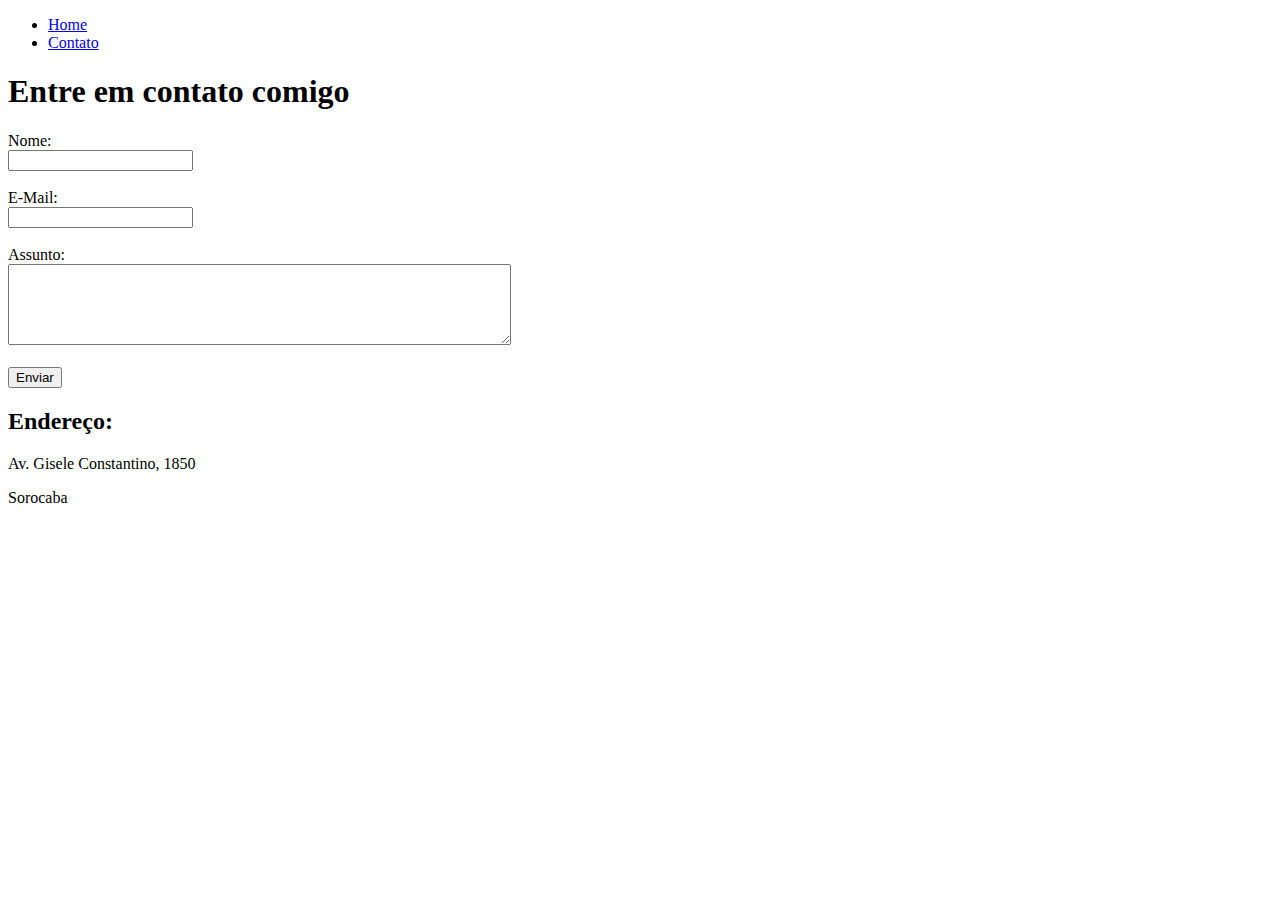
==== contato.html @ 6e6d1482 "feat: estrutura base do html" ====
<!DOCTYPE html>
<html lang="pt-br">
<head>
    <meta charset="UTF-8">
    <meta name="viewport" content="width=device-width, initial-scale=1.0">
    <title>Contato</title>
</head>
<body>
    <ul>
        <li>
            <a href="index.html">Home</a>
        </li>
        <li>
            <a href="contato.html">Contato</a>
        </li>
    </ul>

    <h1>Entre em contato comigo</h1>

    <form>
        <label for="nome">Nome: </label> <br>
        <input type="text" id="nome">
        <br>
        <br>
        <label for="email">E-Mail: </label> <br>
        <input type="email" id="email">
        <br>
        <br>
        <label for="assunto">Assunto: </label> <br>
        <textarea name="assunto" id="assunto" cols="60" rows="5"></textarea>
        <br>
        <br>
        <button>Enviar</button>
    </form>

    <h2>Endereço:</h2>
    <p>Av. Gisele Constantino, 1850</p>
    <p>Sorocaba</p>
    <iframe src="https://www.google.com/maps/embed?pb=!1m18!1m12!1m3!1d1828.9636642391627!2d-47.46460105324658!3d-23.5351160477651!2m3!1f0!2f0!3f0!3m2!1i1024!2i768!4f13.1!3m3!1m2!1s0x94c58bbac24a3197%3A0xab3c23af52fc5e87!2sShopping%20Iguatemi%20Esplanada!5e0!3m2!1spt-BR!2sbr!4v1621346850493!5m2!1spt-BR!2sbr" width="400" height="250" style="border:0;" allowfullscreen="" loading="lazy"></iframe>

</body>
</html>
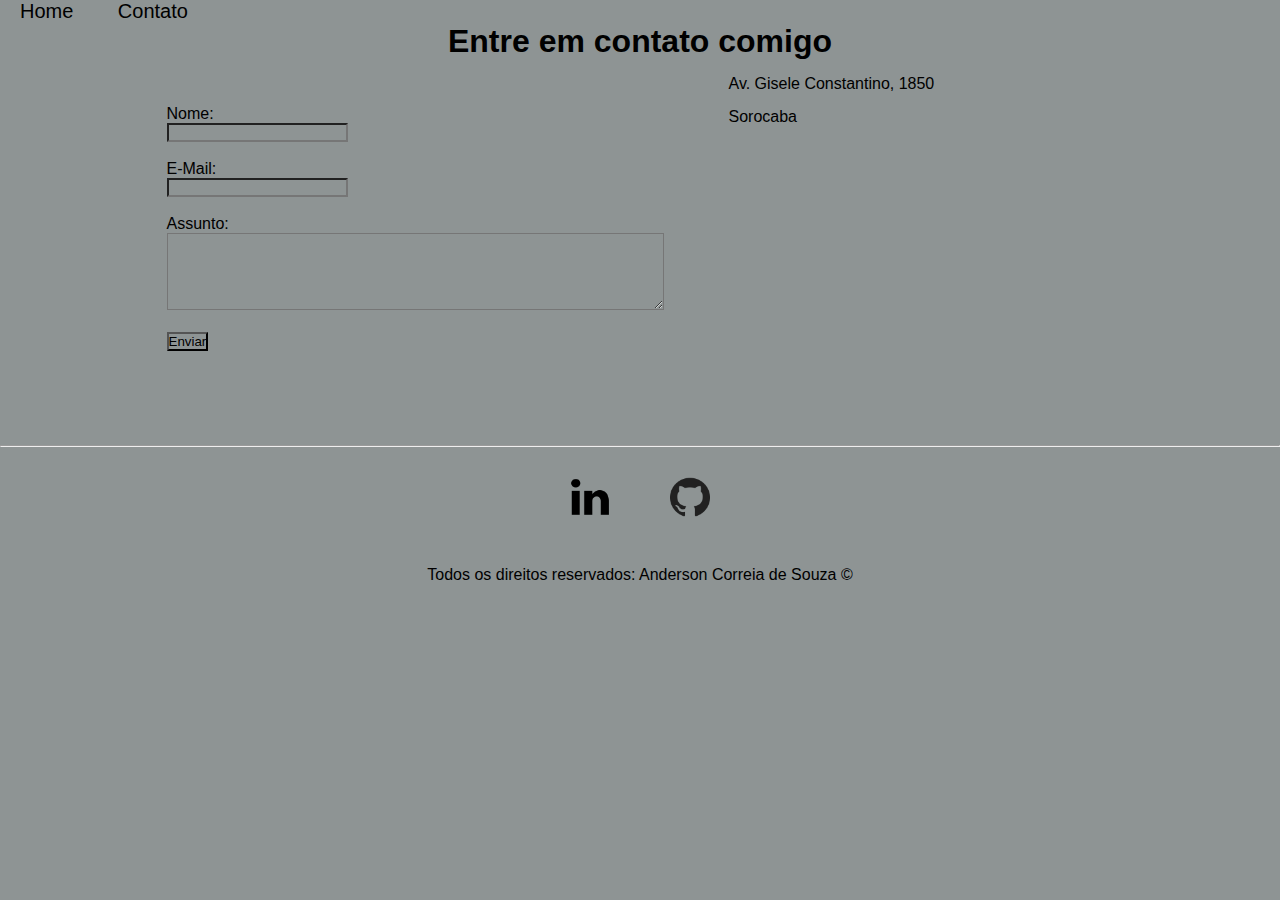
==== commit bab009b6: "feat: adicionado o css" ====
--- a/contato.html
+++ b/contato.html
@@ -4,9 +4,10 @@
     <meta charset="UTF-8">
     <meta name="viewport" content="width=device-width, initial-scale=1.0">
     <title>Contato</title>
+    <link rel="stylesheet" href="assets/css/style.css">
 </head>
 <body>
-    <ul>
+    <ul id="menu">
         <li>
             <a href="index.html">Home</a>
         </li>
@@ -15,28 +16,49 @@
         </li>
     </ul>
 
-    <h1>Entre em contato comigo</h1>
+    <h1 class="center">Entre em contato comigo</h1>
 
-    <form>
-        <label for="nome">Nome: </label> <br>
-        <input type="text" id="nome">
-        <br>
-        <br>
-        <label for="email">E-Mail: </label> <br>
-        <input type="email" id="email">
-        <br>
-        <br>
-        <label for="assunto">Assunto: </label> <br>
-        <textarea name="assunto" id="assunto" cols="60" rows="5"></textarea>
-        <br>
-        <br>
-        <button>Enviar</button>
-    </form>
+    <div class="container mb-50">
+        <div>
+            <form>
+                <label for="nome">Nome: </label> <br>
+                <input type="text" id="nome">
+                <br>
+                <br>
+                <label for="email">E-Mail: </label> <br>
+                <input type="email" id="email">
+                <br>
+                <br>
+                <label for="assunto">Assunto: </label> <br>
+                <textarea name="assunto" id="assunto" cols="60" rows="5"></textarea>
+                <br>
+                <br>
+                <button>Enviar</button>
+            </form>
+        </div>
 
-    <h2>Endereço:</h2>
-    <p>Av. Gisele Constantino, 1850</p>
-    <p>Sorocaba</p>
-    <iframe src="https://www.google.com/maps/embed?pb=!1m18!1m12!1m3!1d1828.9636642391627!2d-47.46460105324658!3d-23.5351160477651!2m3!1f0!2f0!3f0!3m2!1i1024!2i768!4f13.1!3m3!1m2!1s0x94c58bbac24a3197%3A0xab3c23af52fc5e87!2sShopping%20Iguatemi%20Esplanada!5e0!3m2!1spt-BR!2sbr!4v1621346850493!5m2!1spt-BR!2sbr" width="400" height="250" style="border:0;" allowfullscreen="" loading="lazy"></iframe>
+        <div class="ml-50">
+            <p>Av. Gisele Constantino, 1850</p>
+            <p>Sorocaba</p>
+            <iframe src="https://www.google.com/maps/embed?pb=!1m18!1m12!1m3!1d1828.9636642391627!2d-47.46460105324658!3d-23.5351160477651!2m3!1f0!2f0!3f0!3m2!1i1024!2i768!4f13.1!3m3!1m2!1s0x94c58bbac24a3197%3A0xab3c23af52fc5e87!2sShopping%20Iguatemi%20Esplanada!5e0!3m2!1spt-BR!2sbr!4v1621346850493!5m2!1spt-BR!2sbr" width="400" height="250" style="border:0;" allowfullscreen="" loading="lazy"></iframe>           
+        </div>
+    </div>
+
+    <hr>
+    <footer>
+        <div class="container">
+
+            <a href="https://www.linkedin.com/in/anderson-correia/" target="_blank">
+                <img class="tm-social p-30" src="assets/img/linkedin.png" alt="Logo do Linkedin" title="Linkedin">
+            </a>
+
+            <a href="https://github.com/Anderson815" target="_blank">
+                <img class="tm-social p-30" src="assets/img/github.png" alt="Logo do GitHub" title="GitHub">
+            </a>
+        </div>
+
+        <p class="center">Todos os direitos reservados: Anderson Correia de Souza &copy;</p>     
+    </footer>
 
 </body>
 </html>--- a/assets/css/style.css
+++ b/assets/css/style.css
@@ -0,0 +1,76 @@
+/*Estilo da página index.html*/
+
+*{
+    padding: 0;
+    margin: 0;
+    font-family: Arial;
+    background-color: rgb(142, 148, 148);
+}
+
+p{
+    margin: 15px;
+}
+
+.container{
+    display: flex; /*Indica que vai ser um flex box*/
+    flex-flow: row; /**/
+    justify-content: center;
+    align-items: center;
+}
+
+#menu li{
+    display: inline;
+    padding: 20px;
+}
+
+#menu li a{
+    text-decoration: none; 
+    color: black;
+    font-size: 20px;
+    font-family: sans-serif;
+}
+
+#menu li a:hover{
+    color: gray;
+}
+
+.center{
+    text-align: center;
+}
+
+.p-30{
+    padding: 30px;
+}
+
+.br-50{
+    border-radius: 50%;
+}
+
+.wh-200{
+    height: 200px;
+    width: 200px;
+}
+
+.tm-social{
+    height: 40px;
+    width: 40px;  
+}
+
+.mb-50{
+    margin-bottom: 50px;
+}
+
+.justify{
+    text-align: justify;
+}
+
+.ml-50{
+    margin-left: 50px;
+}
+
+#foto_perfil{
+    padding: 0;
+    margin: 15px;
+    border: 5px solid rgb(21, 115, 192);
+}
+/*Estilo da página contato.html*/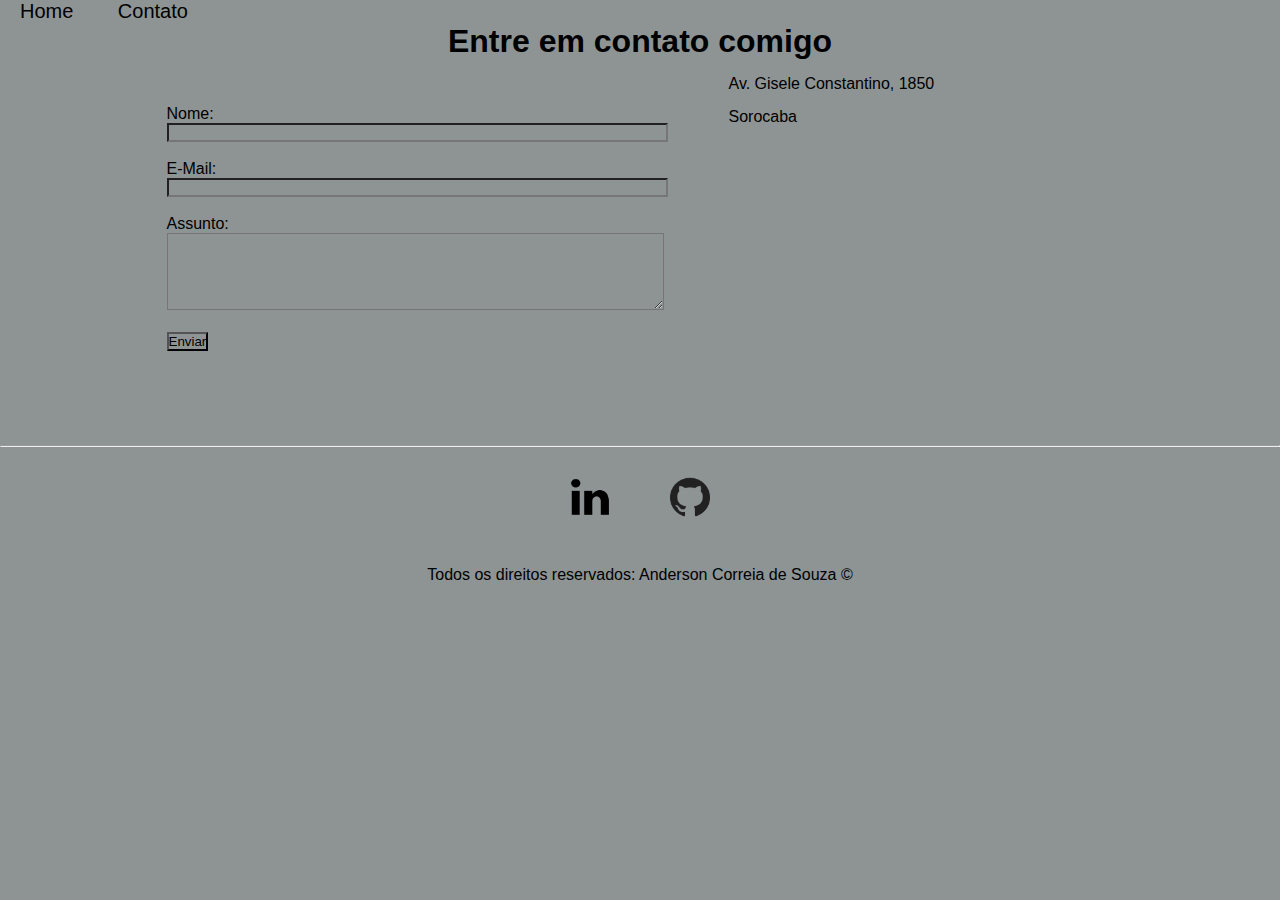
==== commit 4e4b51ed: "add script" ====
--- a/contato.html
+++ b/contato.html
@@ -22,25 +22,25 @@
         <div>
             <form>
                 <label for="nome">Nome: </label> <br>
-                <input type="text" id="nome">
-                <br>
+                <input type="text" id="nome" onkeyup='validaNome()'>
+                <div id="txtNome"></div>
                 <br>
                 <label for="email">E-Mail: </label> <br>
-                <input type="email" id="email">
-                <br>
+                <input type="email" id="email" onkeyup='validaEmail()'>
+                <div id="txtEmail"></div>
                 <br>
                 <label for="assunto">Assunto: </label> <br>
-                <textarea name="assunto" id="assunto" cols="60" rows="5"></textarea>
+                <textarea name="assunto" id="assunto" cols="60" rows="5" onkeyup="validaAssunto()"></textarea>
+                <div id="txtAssunto"></div>
                 <br>
-                <br>
-                <button>Enviar</button>
+                <button onclick="enviar()">Enviar</button>
             </form>
         </div>
 
         <div class="ml-50">
             <p>Av. Gisele Constantino, 1850</p>
             <p>Sorocaba</p>
-            <iframe src="https://www.google.com/maps/embed?pb=!1m18!1m12!1m3!1d1828.9636642391627!2d-47.46460105324658!3d-23.5351160477651!2m3!1f0!2f0!3f0!3m2!1i1024!2i768!4f13.1!3m3!1m2!1s0x94c58bbac24a3197%3A0xab3c23af52fc5e87!2sShopping%20Iguatemi%20Esplanada!5e0!3m2!1spt-BR!2sbr!4v1621346850493!5m2!1spt-BR!2sbr" width="400" height="250" style="border:0;" allowfullscreen="" loading="lazy"></iframe>           
+            <iframe src="https://www.google.com/maps/embed?pb=!1m18!1m12!1m3!1d1828.9636642391627!2d-47.46460105324658!3d-23.5351160477651!2m3!1f0!2f0!3f0!3m2!1i1024!2i768!4f13.1!3m3!1m2!1s0x94c58bbac24a3197%3A0xab3c23af52fc5e87!2sShopping%20Iguatemi%20Esplanada!5e0!3m2!1spt-BR!2sbr!4v1621346850493!5m2!1spt-BR!2sbr" width="400" height="250" style="border:0;" allowfullscreen="" loading="lazy" id="mapa" onmouseover="mapaZoom()" onmouseout="mapaNormal()"></iframe>           
         </div>
     </div>
 
@@ -60,5 +60,6 @@
         <p class="center">Todos os direitos reservados: Anderson Correia de Souza &copy;</p>     
     </footer>
 
+    <script src="assets/js/script.js"></script>
 </body>
 </html>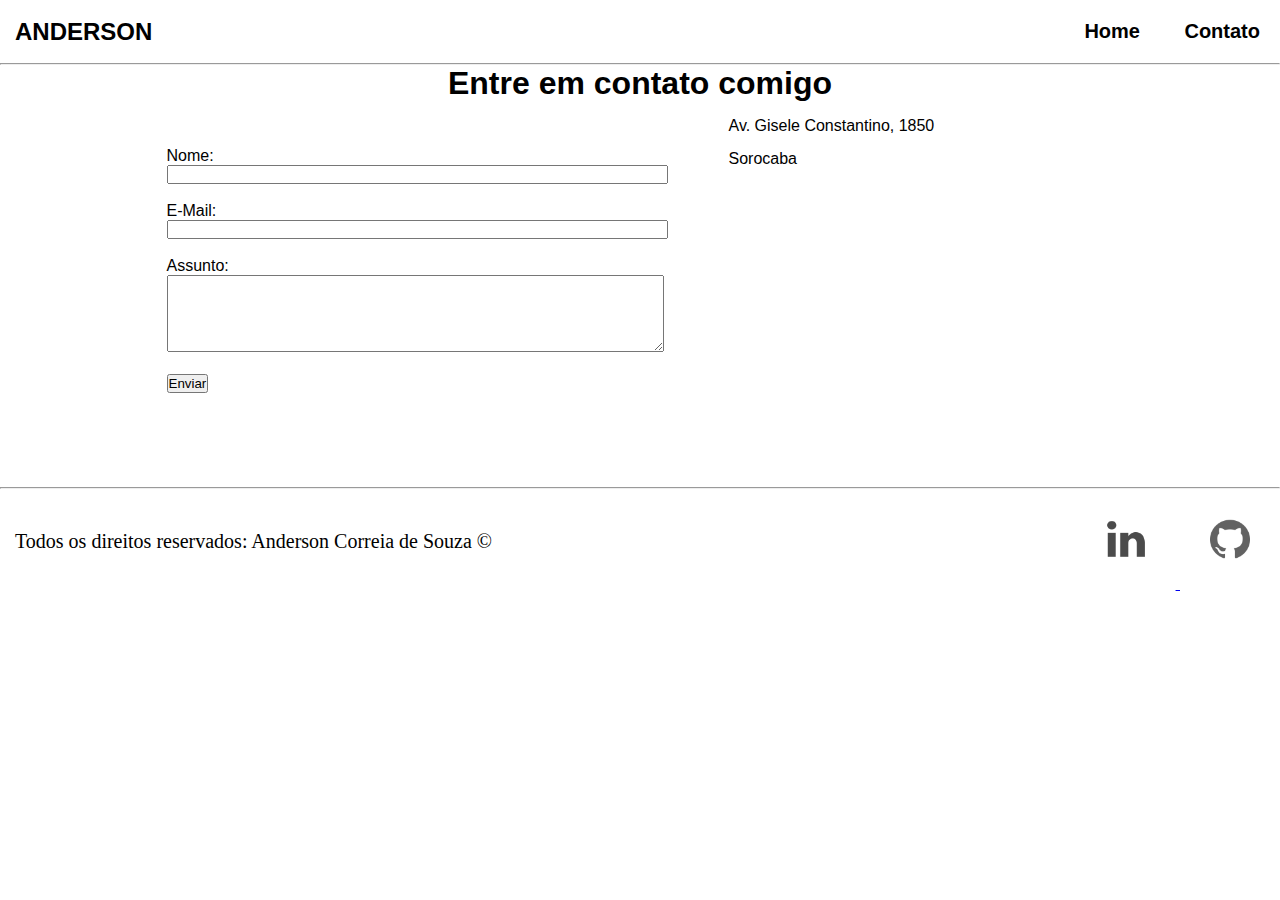
==== commit 512aab97: "melhora do cabeçalho e roda-pé" ====
--- a/contato.html
+++ b/contato.html
@@ -7,14 +7,20 @@
     <link rel="stylesheet" href="assets/css/style.css">
 </head>
 <body>
-    <ul id="menu">
-        <li>
-            <a href="index.html">Home</a>
-        </li>
-        <li>
-            <a href="contato.html">Contato</a>
-        </li>
-    </ul>
+    <header id="cabecalho">
+        <p>ANDERSON</p>
+
+        <ul id="menu">
+            <li>
+                <a href="index.html">Home</a>
+            </li>
+            <li>
+                <a href="contato.html">Contato</a>
+            </li>
+        </ul>
+        
+    </header>
+    <hr>
 
     <h1 class="center">Entre em contato comigo</h1>
 
@@ -46,18 +52,21 @@
 
     <hr>
     <footer>
-        <div class="container">
+        <div id="rodape" class="container">
 
-            <a href="https://www.linkedin.com/in/anderson-correia/" target="_blank">
-                <img class="tm-social p-30" src="assets/img/linkedin.png" alt="Logo do Linkedin" title="Linkedin">
-            </a>
+            <p class="center">Todos os direitos reservados: Anderson Correia de Souza &copy;</p>     
 
-            <a href="https://github.com/Anderson815" target="_blank">
-                <img class="tm-social p-30" src="assets/img/github.png" alt="Logo do GitHub" title="GitHub">
-            </a>
-        </div>
+            <div>
+                <a href="https://www.linkedin.com/in/anderson-correia/" target="_blank">
+                    <img class="tm-social p-30" src="assets/img/linkedin.png" alt="Logo do Linkedin" title="Linkedin">
+                </a>
+    
+                <a href="https://github.com/Anderson815" target="_blank">
+                    <img class="tm-social p-30" src="assets/img/github.png" alt="Logo do GitHub" title="GitHub">
+                </a>
+            </div>
 
-        <p class="center">Todos os direitos reservados: Anderson Correia de Souza &copy;</p>     
+        </div>  
     </footer>
 
     <script src="assets/js/script.js"></script>
--- a/assets/css/style.css
+++ b/assets/css/style.css
@@ -4,7 +4,6 @@
     padding: 0;
     margin: 0;
     font-family: Arial;
-    background-color: rgb(142, 148, 148);
 }
 
 p{
@@ -18,8 +17,23 @@
     align-items: center;
 }
 
+#cabecalho{
+    display: flex;
+    flex-flow: row;
+    justify-content: space-between;
+    align-items: center;
+}
+
+#cabecalho p{
+    color: black;
+    font-size: 24px;
+    font-family: Arial;
+    font-weight: 700;
+    text-transform: uppercase;
+}
+
 #menu li{
-    display: inline;
+    display: inline-block;
     padding: 20px;
 }
 
@@ -27,10 +41,12 @@
     text-decoration: none; 
     color: black;
     font-size: 20px;
-    font-family: sans-serif;
+    font-family: Arial;
+    font-weight: 700;
 }
 
 #menu li a:hover{
+    transition: color 0.8s;
     color: gray;
 }
 
@@ -73,4 +89,28 @@
     margin: 15px;
     border: 5px solid rgb(21, 115, 192);
 }
+
+#rodape{
+    display: flex;
+    flex-flow: row;
+    justify-content: space-between;
+}
+
+footer p{
+    font-family: cursive;
+    font-size: 20px;
+}
+
+footer img{
+    background-color: white;
+    transition: background-color .75s .2s;
+    transition: opacity 2s .2s;
+    opacity: .7;
+}
+
+footer img:hover{
+    background-color: rgb(18, 78, 156);
+    opacity: 1;
+}
+
 /*Estilo da página contato.html*/